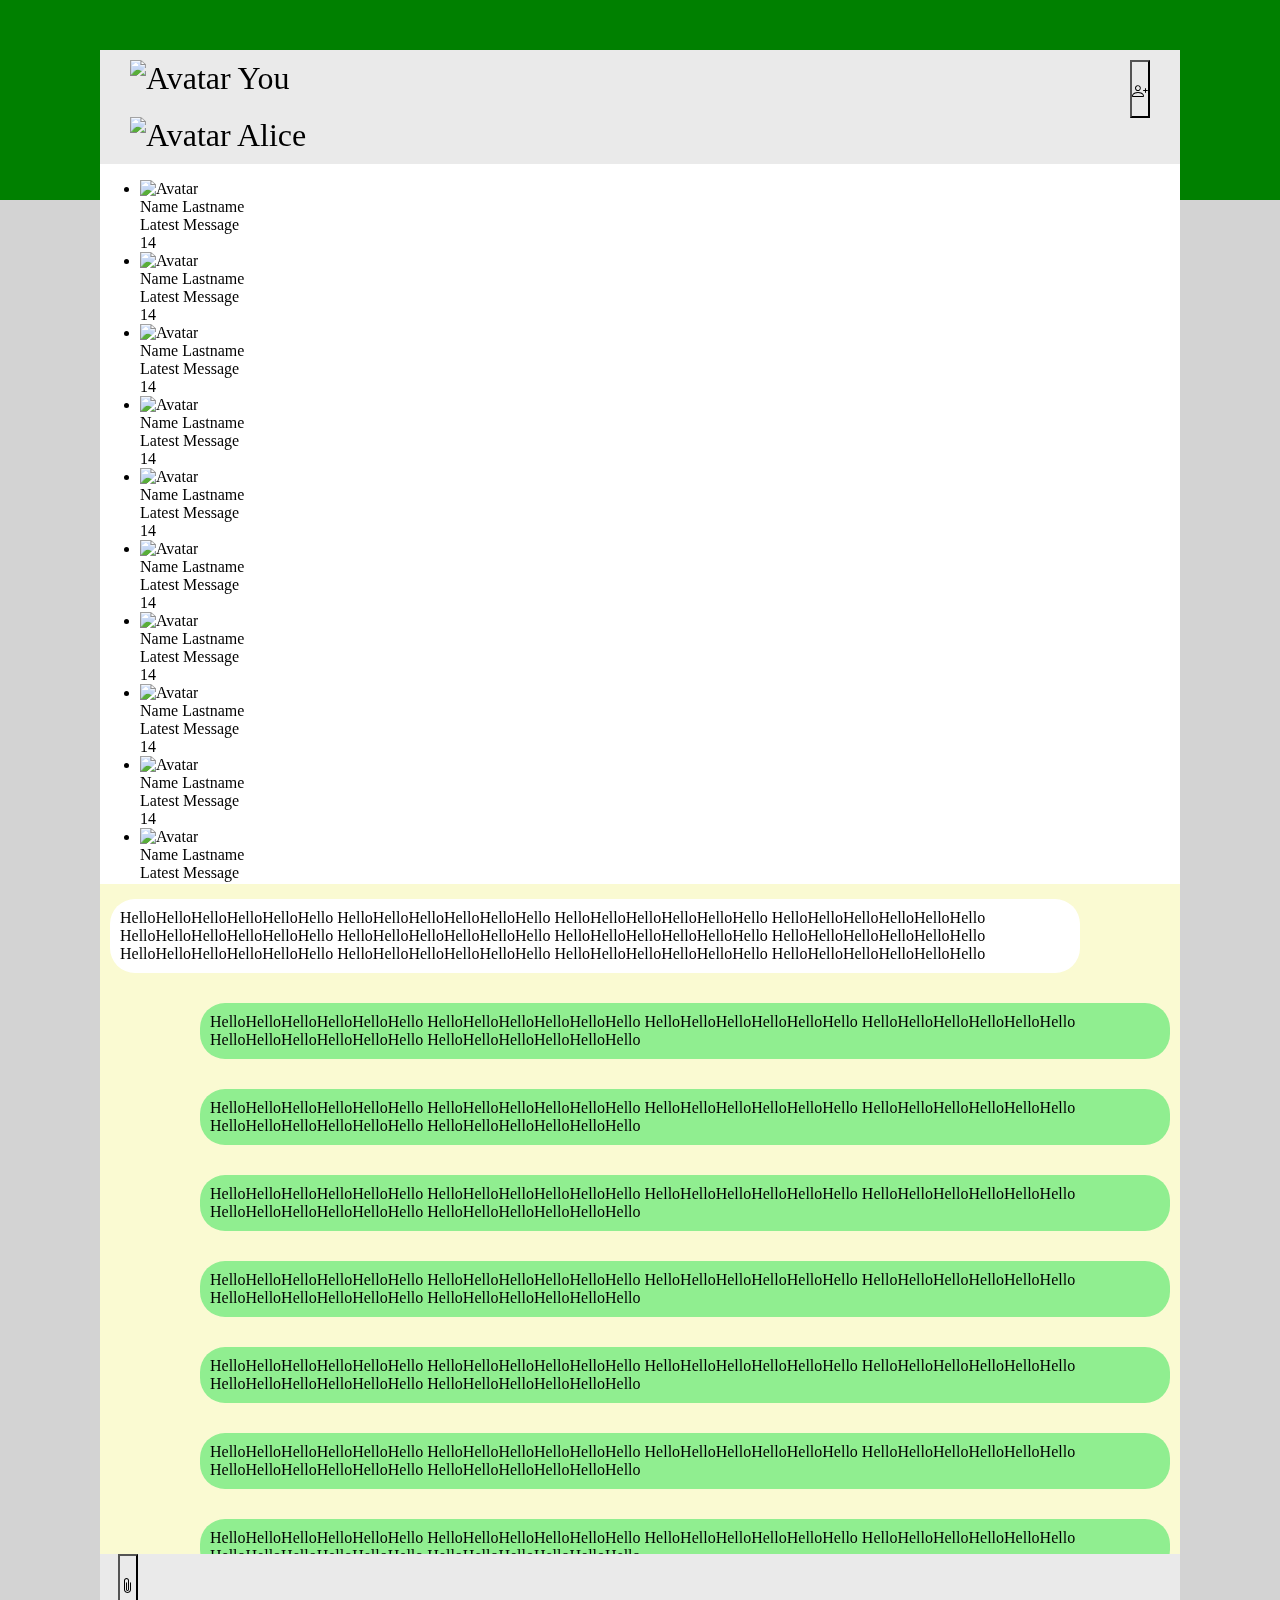
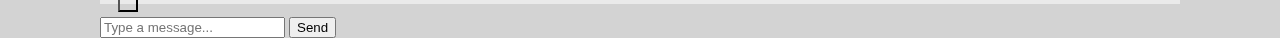
==== chat.html @ dcec4a29 "Merge branch 'main' of https://github.com/Mahmudhassan18/Whatsapp-Project" ====
<!DOCTYPE html>
<html>

<head>
    <title>Chat</title>
    <link href="https://cdn.jsdelivr.net/npm/bootstrap@5.1.3/dist/css/bootstrap.min.css" rel="stylesheet"
        integrity="sha384-1BmE4kWBq78iYhFldvKuhfTAU6auU8tT94WrHftjDbrCEXSU1oBoqyl2QvZ6jIW3" crossorigin="anonymous">
    <link rel="stylesheet" href="https://cdn.jsdelivr.net/npm/bootstrap-icons@1.7.2/font/bootstrap-icons.css">
    <link href="style.css" rel="stylesheet">
</head>

<body>
    <div id="greenSquare"></div>
    <div class="boxContainer">
        <div class="chatBox">
            <div class="row">
                <div class="col-4 user">
                    <img src="https://tinyurl.com/2p97hjy2" alt="Avatar" style="width:60px">
                    You
                    <button type="button" class="btn transparentButton" id="addContact">
                        <h3>
                            <i class="bi bi-person-plus"></i>
                        </h3>
                    </button>
                </div>
                <div class="col user">
                    <img src="https://tinyurl.com/2p97hjy2" alt="Avatar" style="width:60px">
                    Alice
                </div>
            </div>
            <div class="row" style="height:100%; margin-bottom:50px;">
                <div class="col-4 chatListCol">
                    <ul class="list-group">
                        <li class="list-group-item d-flex justify-content-between align-items-start">
                            <img src="https://tinyurl.com/2p97hjy2" alt="Avatar" style="width:60px">
                            <div class="ms-2 me-auto">
                                <div class="fw-bold">Name Lastname</div>
                                Latest Message
                            </div>
                            <span class="badge bg-primary rounded-pill">14</span>
                        </li>
                        <li class="list-group-item d-flex justify-content-between align-items-start">
                            <img src="https://tinyurl.com/2p97hjy2" alt="Avatar" style="width:60px">
                            <div class="ms-2 me-auto">
                                <div class="fw-bold">Name Lastname</div>
                                Latest Message
                            </div>
                            <span class="badge bg-primary rounded-pill">14</span>
                        </li>
                        <li class="list-group-item d-flex justify-content-between align-items-start">
                            <img src="https://tinyurl.com/2p97hjy2" alt="Avatar" style="width:60px">
                            <div class="ms-2 me-auto">
                                <div class="fw-bold">Name Lastname</div>
                                Latest Message
                            </div>
                            <span class="badge bg-primary rounded-pill">14</span>
                        </li>
                        <li class="list-group-item d-flex justify-content-between align-items-start">
                            <img src="https://tinyurl.com/2p97hjy2" alt="Avatar" style="width:60px">
                            <div class="ms-2 me-auto">
                                <div class="fw-bold">Name Lastname</div>
                                Latest Message
                            </div>
                            <span class="badge bg-primary rounded-pill">14</span>
                        </li>
                        <li class="list-group-item d-flex justify-content-between align-items-start">
                            <img src="https://tinyurl.com/2p97hjy2" alt="Avatar" style="width:60px">
                            <div class="ms-2 me-auto">
                                <div class="fw-bold">Name Lastname</div>
                                Latest Message
                            </div>
                            <span class="badge bg-primary rounded-pill">14</span>
                        </li>
                        <li class="list-group-item d-flex justify-content-between align-items-start">
                            <img src="https://tinyurl.com/2p97hjy2" alt="Avatar" style="width:60px">
                            <div class="ms-2 me-auto">
                                <div class="fw-bold">Name Lastname</div>
                                Latest Message
                            </div>
                            <span class="badge bg-primary rounded-pill">14</span>
                        </li>
                        <li class="list-group-item d-flex justify-content-between align-items-start">
                            <img src="https://tinyurl.com/2p97hjy2" alt="Avatar" style="width:60px">
                            <div class="ms-2 me-auto">
                                <div class="fw-bold">Name Lastname</div>
                                Latest Message
                            </div>
                            <span class="badge bg-primary rounded-pill">14</span>
                        </li>
                        <li class="list-group-item d-flex justify-content-between align-items-start">
                            <img src="https://tinyurl.com/2p97hjy2" alt="Avatar" style="width:60px">
                            <div class="ms-2 me-auto">
                                <div class="fw-bold">Name Lastname</div>
                                Latest Message
                            </div>
                            <span class="badge bg-primary rounded-pill">14</span>
                        </li>
                        <li class="list-group-item d-flex justify-content-between align-items-start">
                            <img src="https://tinyurl.com/2p97hjy2" alt="Avatar" style="width:60px">
                            <div class="ms-2 me-auto">
                                <div class="fw-bold">Name Lastname</div>
                                Latest Message
                            </div>
                            <span class="badge bg-primary rounded-pill">14</span>
                        </li>
                        <li class="list-group-item d-flex justify-content-between align-items-start">
                            <img src="https://tinyurl.com/2p97hjy2" alt="Avatar" style="width:60px">
                            <div class="ms-2 me-auto">
                                <div class="fw-bold">Name Lastname</div>
                                Latest Message
                            </div>
                            <span class="badge bg-primary rounded-pill">14</span>
                        </li>
                        <li class="list-group-item d-flex justify-content-between align-items-start">
                            <img src="https://tinyurl.com/2p97hjy2" alt="Avatar" style="width:60px">
                            <div class="ms-2 me-auto">
                                <div class="fw-bold">Name Lastname</div>
                                Latest Message
                            </div>
                            <span class="badge bg-primary rounded-pill">14</span>
                        </li>
                    </ul>
                </div>
                <div class="col chats">
                    <div class="chatHistory">
                        <div class="row">
                            <div class="col">
                                <span class="othersSpeechBubble">
                                    HelloHelloHelloHelloHelloHello
                                    HelloHelloHelloHelloHelloHello
                                    HelloHelloHelloHelloHelloHello
                                    HelloHelloHelloHelloHelloHello
                                    HelloHelloHelloHelloHelloHello
                                    HelloHelloHelloHelloHelloHello
                                    HelloHelloHelloHelloHelloHello
                                    HelloHelloHelloHelloHelloHello
                                    HelloHelloHelloHelloHelloHello
                                    HelloHelloHelloHelloHelloHello
                                    HelloHelloHelloHelloHelloHello
                                    HelloHelloHelloHelloHelloHello
                                </span>
                            </div>
                        </div>
                        <div class="row">
                            <div class="col">
                                <span class="usersSpeechBubble">
                                    HelloHelloHelloHelloHelloHello
                                    HelloHelloHelloHelloHelloHello
                                    HelloHelloHelloHelloHelloHello
                                    HelloHelloHelloHelloHelloHello
                                    HelloHelloHelloHelloHelloHello
                                    HelloHelloHelloHelloHelloHello
                                </span>
                            </div>
                        </div>
                        <div class="row">
                            <div class="col">
                                <span class="usersSpeechBubble">
                                    HelloHelloHelloHelloHelloHello
                                    HelloHelloHelloHelloHelloHello
                                    HelloHelloHelloHelloHelloHello
                                    HelloHelloHelloHelloHelloHello
                                    HelloHelloHelloHelloHelloHello
                                    HelloHelloHelloHelloHelloHello
                                </span>
                            </div>
                        </div>
                        <div class="row">
                            <div class="col">
                                <span class="usersSpeechBubble">
                                    HelloHelloHelloHelloHelloHello
                                    HelloHelloHelloHelloHelloHello
                                    HelloHelloHelloHelloHelloHello
                                    HelloHelloHelloHelloHelloHello
                                    HelloHelloHelloHelloHelloHello
                                    HelloHelloHelloHelloHelloHello
                                </span>
                            </div>
                        </div>
                        <div class="row">
                            <div class="col">
                                <span class="usersSpeechBubble">
                                    HelloHelloHelloHelloHelloHello
                                    HelloHelloHelloHelloHelloHello
                                    HelloHelloHelloHelloHelloHello
                                    HelloHelloHelloHelloHelloHello
                                    HelloHelloHelloHelloHelloHello
                                    HelloHelloHelloHelloHelloHello
                                </span>
                            </div>
                        </div>
                        <div class="row">
                            <div class="col">
                                <span class="usersSpeechBubble">
                                    HelloHelloHelloHelloHelloHello
                                    HelloHelloHelloHelloHelloHello
                                    HelloHelloHelloHelloHelloHello
                                    HelloHelloHelloHelloHelloHello
                                    HelloHelloHelloHelloHelloHello
                                    HelloHelloHelloHelloHelloHello
                                </span>
                            </div>
                        </div>
                        <div class="row">
                            <div class="col">
                                <span class="usersSpeechBubble">
                                    HelloHelloHelloHelloHelloHello
                                    HelloHelloHelloHelloHelloHello
                                    HelloHelloHelloHelloHelloHello
                                    HelloHelloHelloHelloHelloHello
                                    HelloHelloHelloHelloHelloHello
                                    HelloHelloHelloHelloHelloHello
                                </span>
                            </div>
                        </div>
                        <div class="row">
                            <div class="col">
                                <span class="usersSpeechBubble">
                                    HelloHelloHelloHelloHelloHello
                                    HelloHelloHelloHelloHelloHello
                                    HelloHelloHelloHelloHelloHello
                                    HelloHelloHelloHelloHelloHello
                                    HelloHelloHelloHelloHelloHello
                                    HelloHelloHelloHelloHelloHello
                                </span>
                            </div>
                        </div>
                        <div class="row">
                            <div class="col">
                                <span class="usersSpeechBubble">
                                    HelloHelloHelloHelloHelloHello
                                    HelloHelloHelloHelloHelloHello
                                    HelloHelloHelloHelloHelloHello
                                    HelloHelloHelloHelloHelloHello
                                    HelloHelloHelloHelloHelloHello
                                    HelloHelloHelloHelloHelloHello
                                </span>
                            </div>
                        </div>
                        <div class="row">
                            <div class="col">
                                <span class="usersSpeechBubble">
                                    HelloHelloHelloHelloHelloHello
                                    HelloHelloHelloHelloHelloHello
                                    HelloHelloHelloHelloHelloHello
                                    HelloHelloHelloHelloHelloHello
                                    HelloHelloHelloHelloHelloHello
                                    HelloHelloHelloHelloHelloHello
                                </span>
                            </div>
                        </div>
                    </div>
                    <div class="sendMessageTab">
                        <div class="row">
                            <div class="container">
                                <div class="row">
                                    <div class="col-auto file-attach">
                                        <button type="button" class="btn transparentButton">
                                            <h3>
                                                <i class="bi bi-paperclip"></i>
                                            </h3>
                                        </button>
                                    </div>
                                    <div class="col">
                                        <div class="input-group mb-3 send-message">
                                            <input type="text" class="form-control" placeholder="Type a message..."
                                                aria-label="Recipient's username" aria-describedby="button-addon2">
                                            <button class="btn btn-outline-secondary" type="button"
                                                id="button-addon2">Send</button>
                                        </div>
                                    </div>
                                </div>
                            </div>
                        </div>
                    </div>
                </div>
            </div>
        </div>
    </div>
</body>

</html>
---- style.css ----
html{
    height: 100%;
    margin: 0;

}

body {
    overflow-y: hidden;
    height: 100%;
    margin: 0;
    background-color: lightgrey;
}

.formBox {
    padding-left: 30px;
    padding-top: 45px;
    padding-right: 30px;
    padding-bottom: 45px;

    margin-left: 100px;
    margin-top: 50px;
    margin-right: 100px;

    border-radius: 25px;
    background-color: #F6F6F6;
}

.boxContainer {
    margin: 0px;
    position: absolute;
    width: 100%;
    height: 100%;
    background-color: transparent;
}


.logo{
    padding-bottom: 20px;
    padding-left: 50%;
}
    
.chat-box{
    padding-left: 30px;
    padding-top: 45px;
    padding-right: 30px;
    padding-bottom: 45px;

    margin-left: 100px;
    margin-top: 50px;
    margin-right: 100px;

    border-radius: 20px;
    background-color: white;

}

#greenSquare {
    background-color: green;
    width: 100%;
    height: 200px;
    position: absolute;
}

.chatBox {
    margin-left: 100px;
    margin-top: 50px;
    margin-right: 100px;
}

.chatBox > .row > * {
    padding: 0px;
}

.user {
    padding-left: 30px !important;
    padding-top: 10px !important;
    padding-right: 30px !important;
    padding-bottom: 10px !important;
    background-color: #EAEAEA;
    font-size: 24pt;
}

.transparentButton {
    background-color: transparent;
    padding-left: 0px;
    padding-top: 5px;
    padding-right: 0px;
    padding-bottom: 0px;
}

#addContact {
    float: right;
}

.chatHistory {
    background-color: lightgoldenrodyellow;
    height: calc(80vh - 50px);
    overflow-y: auto;
    overflow-x: hidden;
}

.sendMessageTab {
    background-color: #EAEAEA;
    width: 100%;
    height: 50px;
    
}

.borderlessButton {
    color: blue;
    border: 0px;
}

.usersSpeechBubble {
    padding: 10px;
    background-color: lightgreen;
    border-radius: 25px;
    margin-top: 15px;
    margin-left: 100px;
    margin-bottom: 15px;
    margin-right: 10px;
    float: right;
}

.othersSpeechBubble {
    padding: 10px;
    background-color: white;
    border-radius: 25px;
    margin-top: 15px;
    margin-left: 10px;
    margin-bottom: 15px;
    margin-right: 100px;
    float: left;
}
.list-group-item{
    border-bottom: 0.5;

}

.list-group-item:hover{
    border-bottom: 0.5;
    background-color: lightgray;
}

.chatListCol{
    overflow: auto;
    height: 80vh;
    background-color: white;
}

.file-attach{
    margin-left: 18px;
    padding: 0px;
}

.send-message{
    padding-top: 5px;
    padding-right: 5px;
}
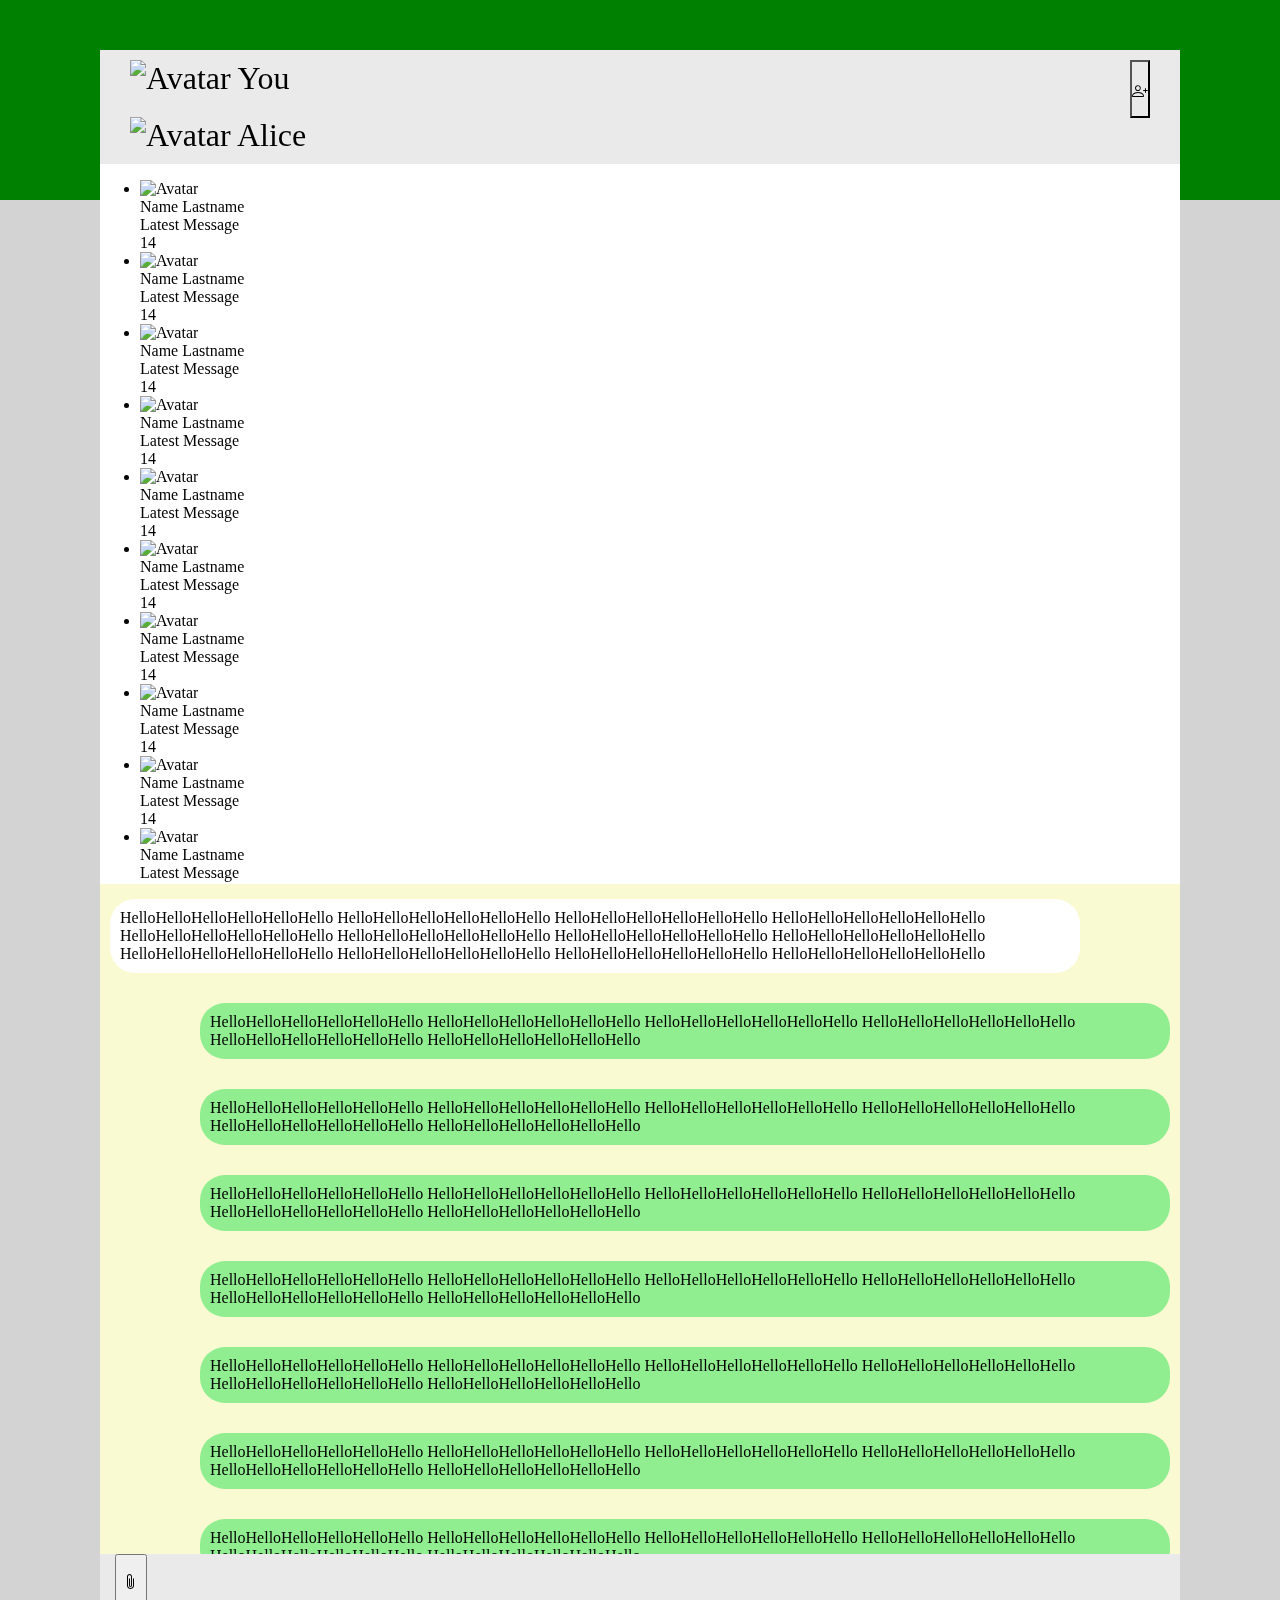
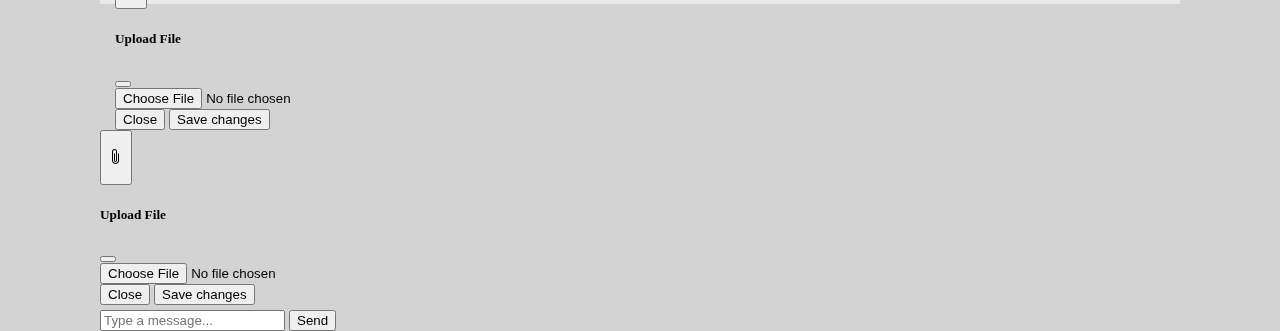
==== commit df0db8b0: "Added Microphone and Login Logic" ====
--- a/chat.html
+++ b/chat.html
@@ -111,14 +111,6 @@
                             </div>
                             <span class="badge bg-primary rounded-pill">14</span>
                         </li>
-                        <li class="list-group-item d-flex justify-content-between align-items-start">
-                            <img src="https://tinyurl.com/2p97hjy2" alt="Avatar" style="width:60px">
-                            <div class="ms-2 me-auto">
-                                <div class="fw-bold">Name Lastname</div>
-                                Latest Message
-                            </div>
-                            <span class="badge bg-primary rounded-pill">14</span>
-                        </li>
                     </ul>
                 </div>
                 <div class="col chats">
@@ -255,11 +247,70 @@
                             <div class="container">
                                 <div class="row">
                                     <div class="col-auto file-attach">
-                                        <button type="button" class="btn transparentButton">
+                                        <!-- Button trigger modal -->
+                                        <button type="button" class="btn" data-bs-toggle="modal"
+                                            data-bs-target="#exampleModal">
                                             <h3>
                                                 <i class="bi bi-paperclip"></i>
                                             </h3>
                                         </button>
+                                        <!-- Modal -->
+                                        <div class="modal fade" id="exampleModal" tabindex="-1"
+                                            aria-labelledby="exampleModalLabel" aria-hidden="true">
+                                            <div class="modal-dialog">
+                                                <div class="modal-content">
+                                                    <div class="modal-header">
+                                                        <h5 class="modal-title" id="exampleModalLabel">Upload File</h5>
+                                                        <button type="button" class="btn-close" data-bs-dismiss="modal"
+                                                            aria-label="Close"></button>
+                                                    </div>
+                                                    <div class="modal-body">
+                                                        <div class="input-group mb-3">
+                                                            <input type="file" class="form-control" id="inputGroupFile02">
+                                                          </div>
+                                                    </div>
+                                                    <div class="modal-footer">
+                                                        <button type="button" class="btn btn-secondary"
+                                                            data-bs-dismiss="modal">Close</button>
+                                                        <button type="button" class="btn btn-primary">Save
+                                                            changes</button>
+                                                    </div>
+                                                </div>
+                                            </div>
+                                        </div>
+                                    </div>
+                                    <div class="col-auto micro">
+                                        <!-- Button trigger modal -->
+                                        <button type="button" class="btn" data-bs-toggle="modal"
+                                            data-bs-target="#exampleModal">
+                                            <h3>
+                                                <i class="bi bi-paperclip"></i>
+                                            </h3>
+                                        </button>
+                                        <!-- Modal -->
+                                        <div class="modal fade" id="exampleModal" tabindex="-1"
+                                            aria-labelledby="exampleModalLabel" aria-hidden="true">
+                                            <div class="modal-dialog">
+                                                <div class="modal-content">
+                                                    <div class="modal-header">
+                                                        <h5 class="modal-title" id="exampleModalLabel">Upload File</h5>
+                                                        <button type="button" class="btn-close" data-bs-dismiss="modal"
+                                                            aria-label="Close"></button>
+                                                    </div>
+                                                    <div class="modal-body">
+                                                        <div class="input-group mb-3">
+                                                            <input type="file" class="form-control" id="inputGroupFile02">
+                                                          </div>
+                                                    </div>
+                                                    <div class="modal-footer">
+                                                        <button type="button" class="btn btn-secondary"
+                                                            data-bs-dismiss="modal">Close</button>
+                                                        <button type="button" class="btn btn-primary">Save
+                                                            changes</button>
+                                                    </div>
+                                                </div>
+                                            </div>
+                                        </div>
                                     </div>
                                     <div class="col">
                                         <div class="input-group mb-3 send-message">
@@ -277,6 +328,9 @@
             </div>
         </div>
     </div>
+    <script src="https://cdn.jsdelivr.net/npm/bootstrap@5.1.3/dist/js/bootstrap.bundle.min.js"
+        integrity="sha384-ka7Sk0Gln4gmtz2MlQnikT1wXgYsOg+OMhuP+IlRH9sENBO0LRn5q+8nbTov4+1p"
+        crossorigin="anonymous"></script>
 </body>
 
 </html>--- a/style.css
+++ b/style.css
@@ -1,7 +1,6 @@
 html{
     height: 100%;
     margin: 0;
-
 }
 
 body {
@@ -149,7 +148,11 @@
 }
 
 .file-attach{
-    margin-left: 18px;
+    margin-left: 15px;
+    padding: 0px;
+}
+
+.microphone{
     padding: 0px;
 }
 
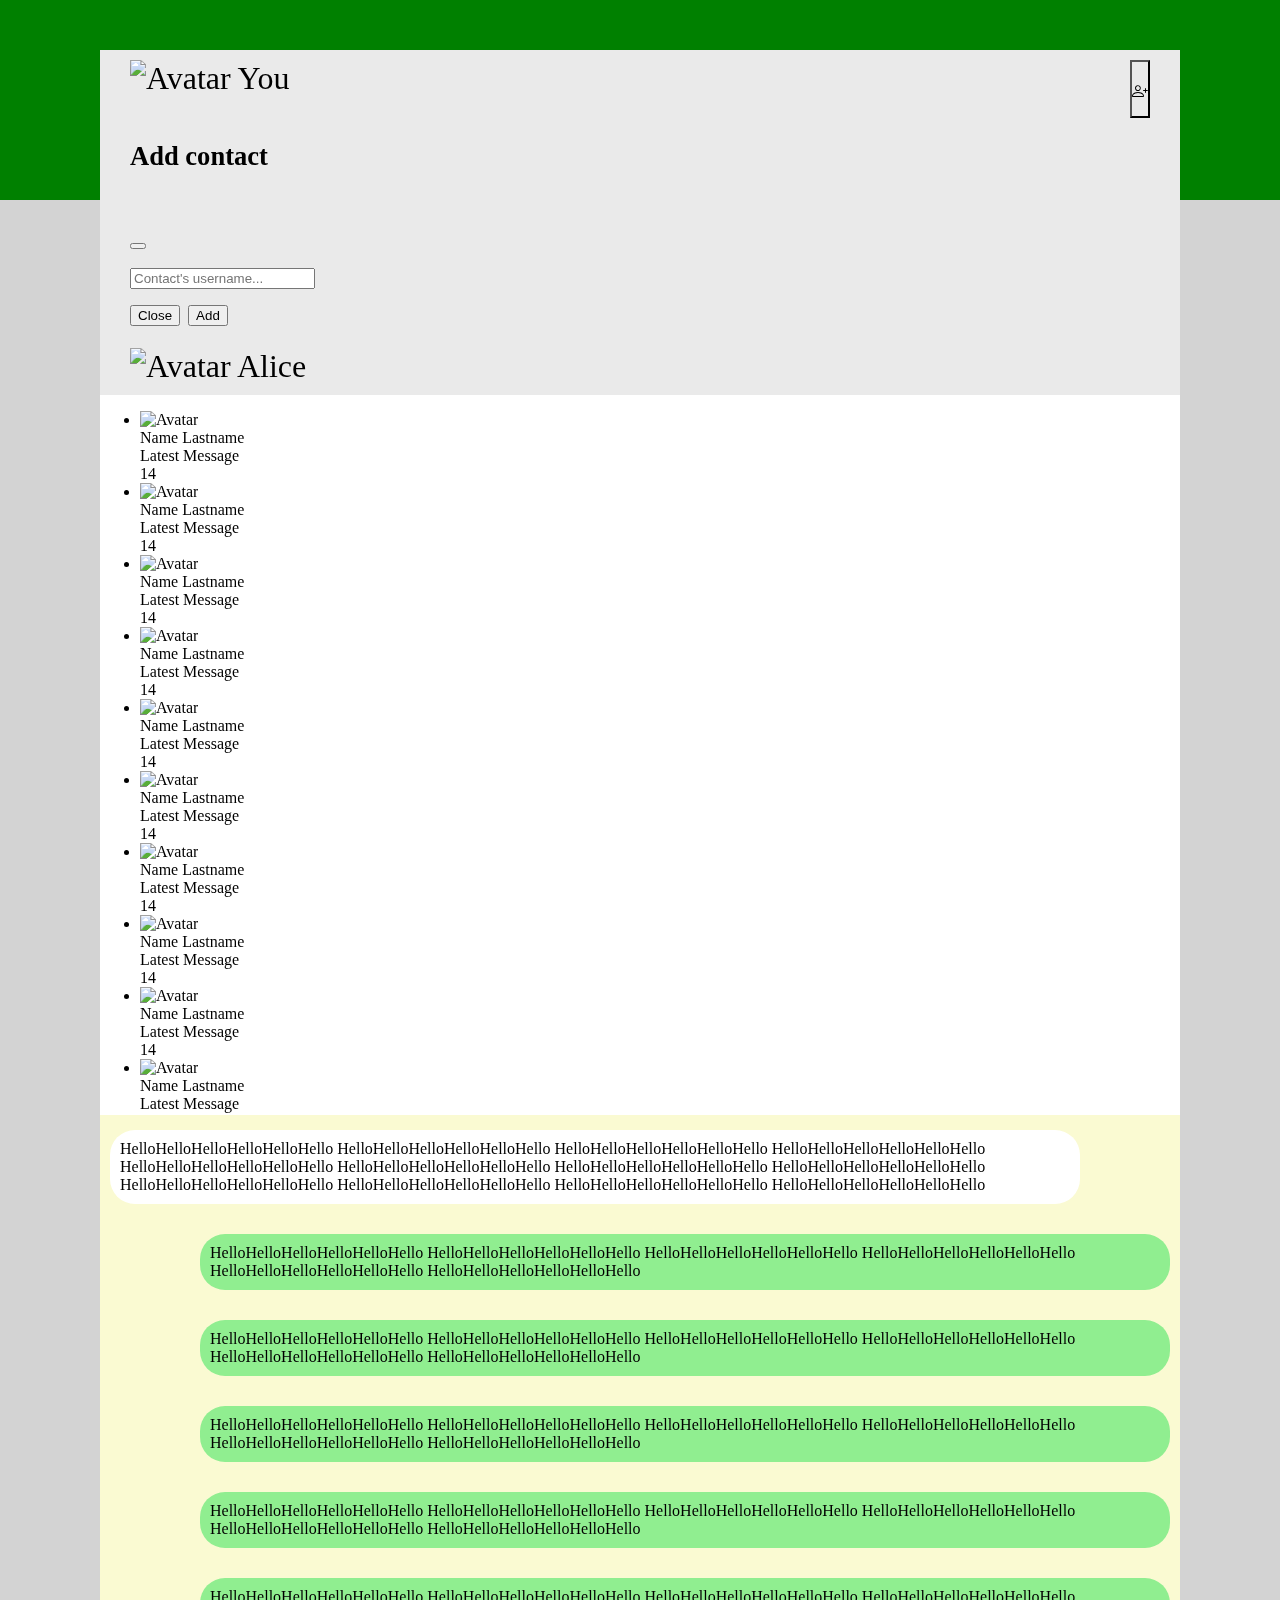
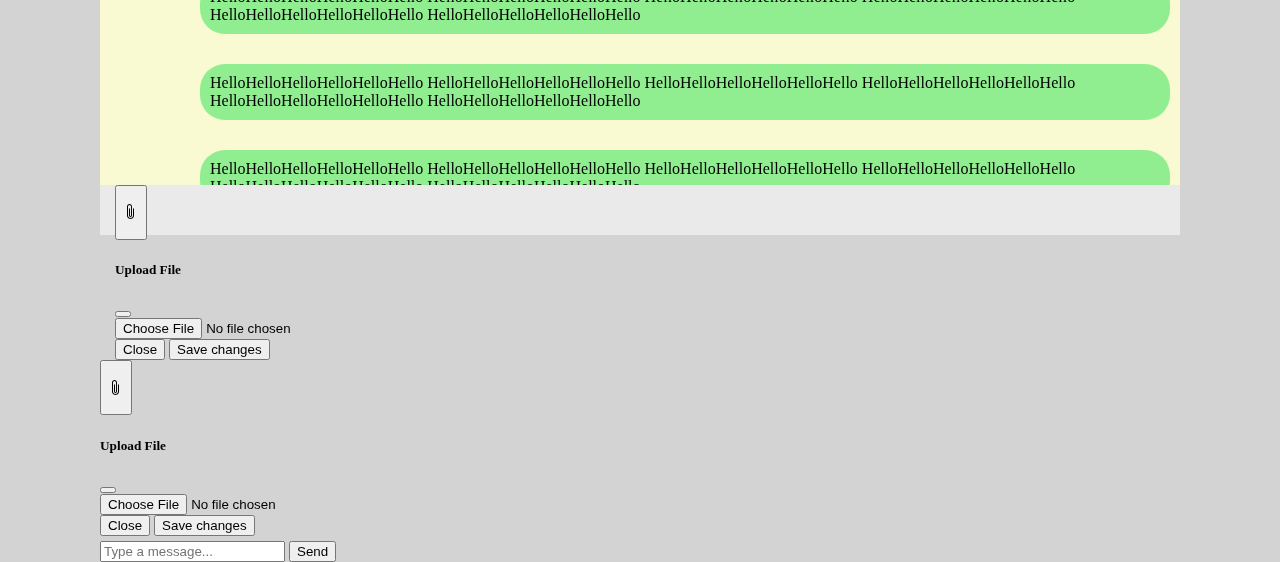
==== commit 3f7fa361: "Added the ability to add a contact" ====
--- a/chat.html
+++ b/chat.html
@@ -16,12 +16,37 @@
             <div class="row">
                 <div class="col-4 user">
                     <img src="https://tinyurl.com/2p97hjy2" alt="Avatar" style="width:60px">
-                    You
-                    <button type="button" class="btn transparentButton" id="addContact">
+                    You                    
+                    <!-- Button trigger modal -->
+                    <button type="button" class="btn transparentButton" id="addContact" data-bs-toggle="modal"
+                        data-bs-target="#addContactModal">
                         <h3>
                             <i class="bi bi-person-plus"></i>
                         </h3>
                     </button>
+                    <!-- Modal -->
+                    <div class="modal fade" id="addContactModal" tabindex="-1"
+                        aria-labelledby="exampleModalLabel" aria-hidden="true">
+                        <div class="modal-dialog">
+                            <div class="modal-content">
+                                <div class="modal-header">
+                                    <h5 class="modal-title" id="exampleModalLabel">Add contact</h5>
+                                        <button type="button" class="btn-close" data-bs-dismiss="modal"
+                                        aria-label="Close"></button>
+                                </div>
+                                <div class="modal-body">
+                                    <div class="input-group mb-3">
+                                        <input type="text" class="form-control" placeholder="Contact's username..." id="inputContact">
+                                        </div>
+                                </div>
+                                <div class="modal-footer">
+                                    <button type="button" class="btn btn-secondary"
+                                        data-bs-dismiss="modal">Close</button>
+                                    <button type="button" class="btn btn-primary" onclick="addContact()">Add</button>
+                                </div>
+                            </div>
+                        </div>
+                    </div>
                 </div>
                 <div class="col user">
                     <img src="https://tinyurl.com/2p97hjy2" alt="Avatar" style="width:60px">
@@ -30,7 +55,15 @@
             </div>
             <div class="row" style="height:100%; margin-bottom:50px;">
                 <div class="col-4 chatListCol">
-                    <ul class="list-group">
+                    <ul class="list-group" id="chatList">
+                        <li class="list-group-item d-flex justify-content-between align-items-start">
+                            <img src="https://tinyurl.com/2p97hjy2" alt="Avatar" style="width:60px">
+                            <div class="ms-2 me-auto">
+                                <div class="fw-bold">Name Lastname</div>
+                                Latest Message
+                            </div>
+                            <span class="badge bg-primary rounded-pill">14</span>
+                        </li>
                         <li class="list-group-item d-flex justify-content-between align-items-start">
                             <img src="https://tinyurl.com/2p97hjy2" alt="Avatar" style="width:60px">
                             <div class="ms-2 me-auto">
@@ -328,6 +361,7 @@
             </div>
         </div>
     </div>
+    <script src="main.js"></script>
     <script src="https://cdn.jsdelivr.net/npm/bootstrap@5.1.3/dist/js/bootstrap.bundle.min.js"
         integrity="sha384-ka7Sk0Gln4gmtz2MlQnikT1wXgYsOg+OMhuP+IlRH9sENBO0LRn5q+8nbTov4+1p"
         crossorigin="anonymous"></script>
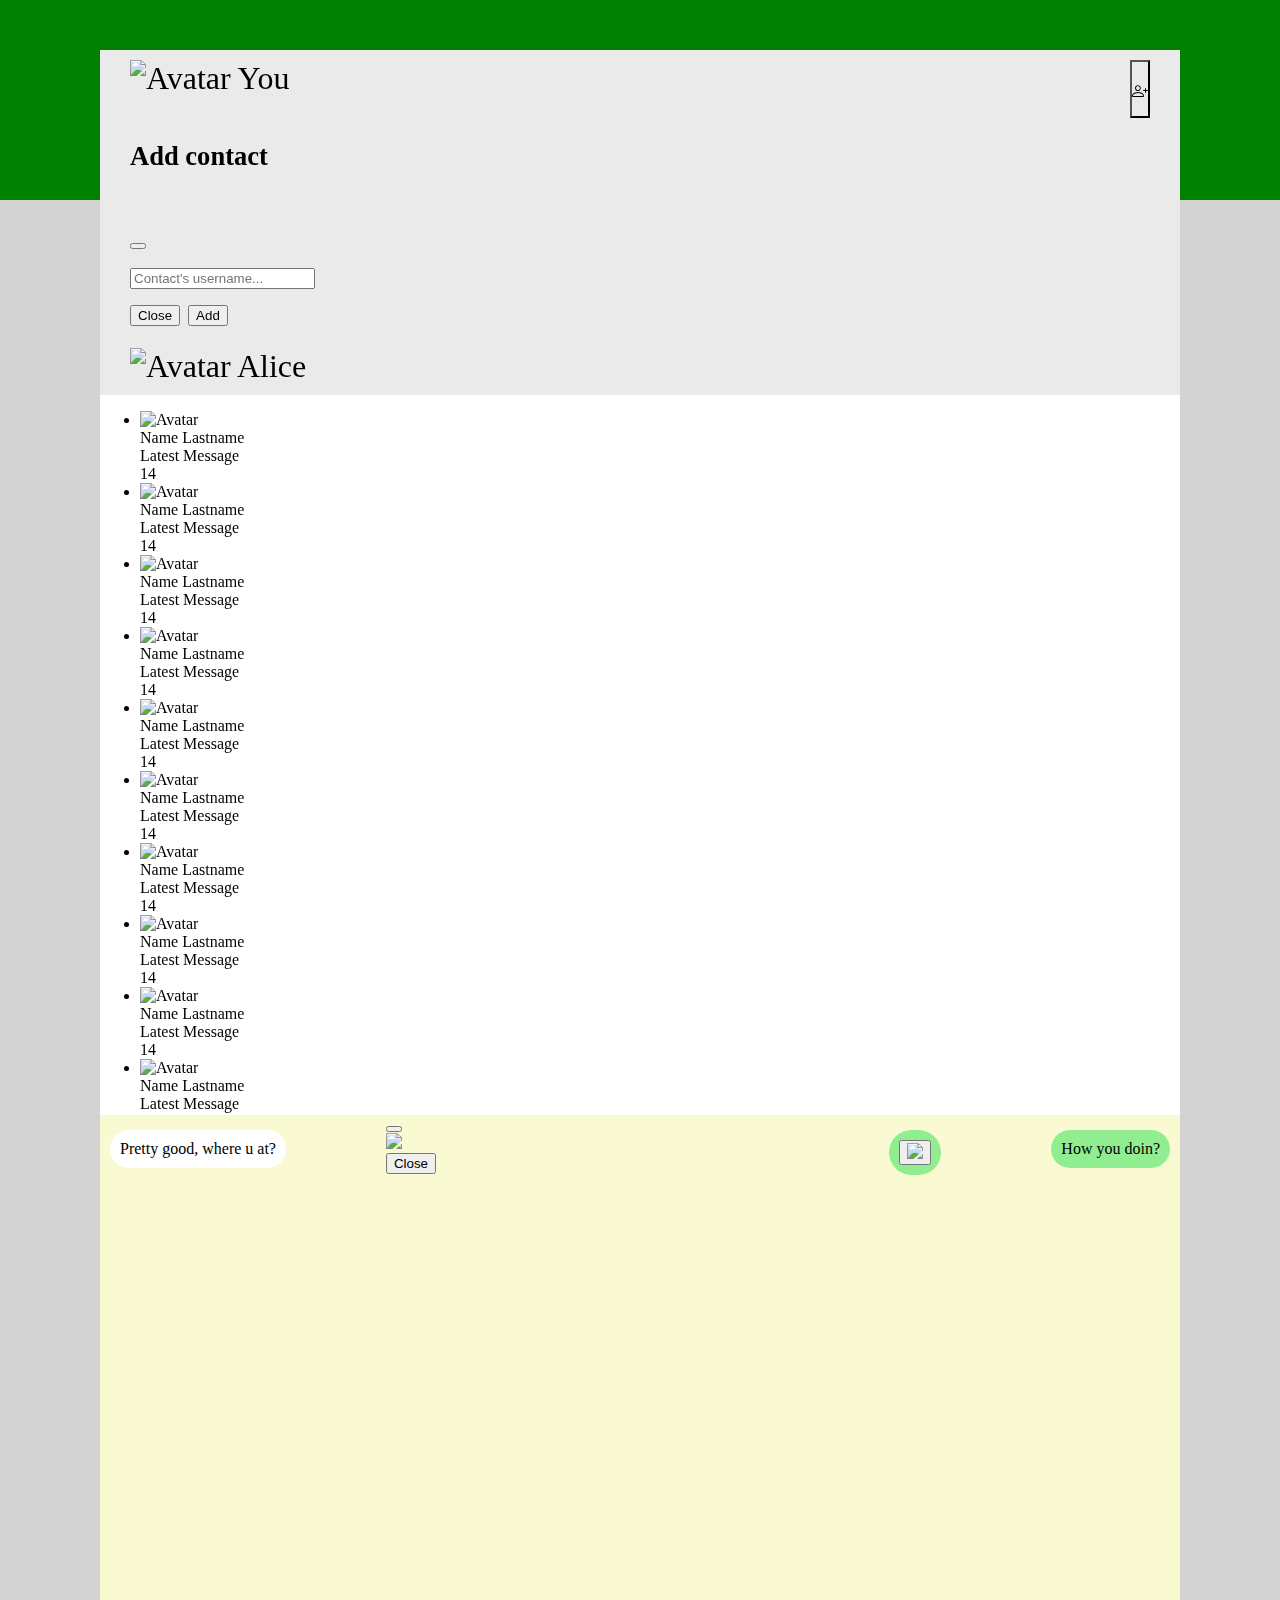
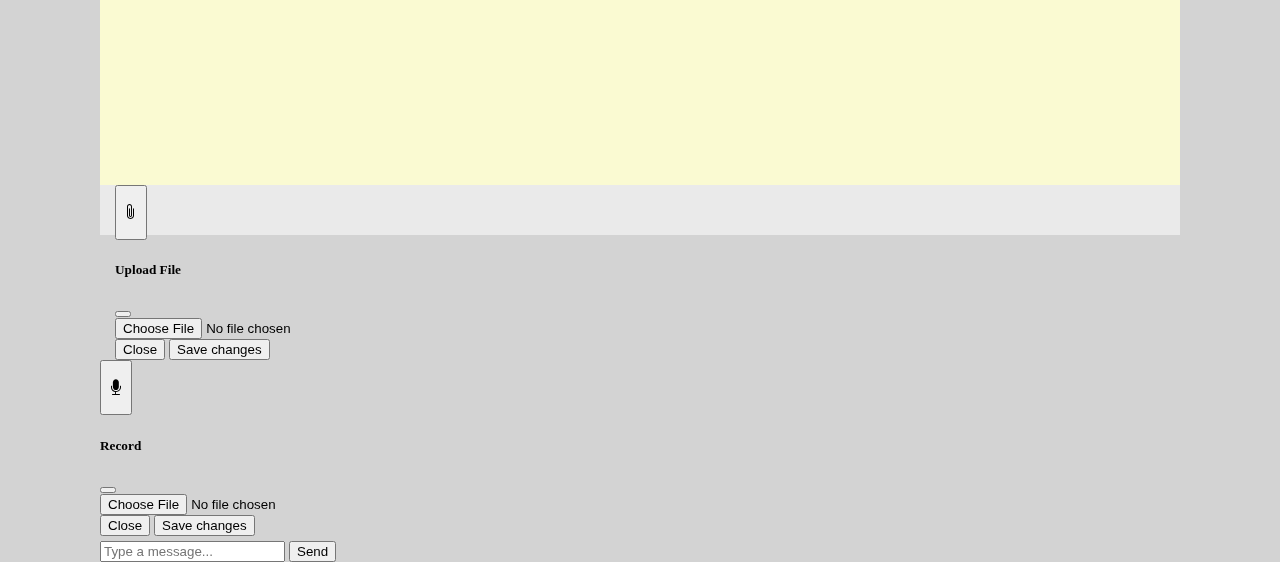
==== commit 4609af9a: "Added Pop-up Picture Viewer" ====
--- a/chat.html
+++ b/chat.html
@@ -16,7 +16,7 @@
             <div class="row">
                 <div class="col-4 user">
                     <img src="https://tinyurl.com/2p97hjy2" alt="Avatar" style="width:60px">
-                    You                    
+                    You
                     <!-- Button trigger modal -->
                     <button type="button" class="btn transparentButton" id="addContact" data-bs-toggle="modal"
                         data-bs-target="#addContactModal">
@@ -25,19 +25,20 @@
                         </h3>
                     </button>
                     <!-- Modal -->
-                    <div class="modal fade" id="addContactModal" tabindex="-1"
-                        aria-labelledby="exampleModalLabel" aria-hidden="true">
+                    <div class="modal fade" id="addContactModal" tabindex="-1" aria-labelledby="exampleModalLabel"
+                        aria-hidden="true">
                         <div class="modal-dialog">
                             <div class="modal-content">
                                 <div class="modal-header">
                                     <h5 class="modal-title" id="exampleModalLabel">Add contact</h5>
-                                        <button type="button" class="btn-close" data-bs-dismiss="modal"
+                                    <button type="button" class="btn-close" data-bs-dismiss="modal"
                                         aria-label="Close"></button>
                                 </div>
                                 <div class="modal-body">
                                     <div class="input-group mb-3">
-                                        <input type="text" class="form-control" placeholder="Contact's username..." id="inputContact">
-                                        </div>
+                                        <input type="text" class="form-control" placeholder="Contact's username..."
+                                            id="inputContact">
+                                    </div>
                                 </div>
                                 <div class="modal-footer">
                                     <button type="button" class="btn btn-secondary"
@@ -147,131 +148,48 @@
                     </ul>
                 </div>
                 <div class="col chats">
-                    <div class="chatHistory">
+                    <div class="chatHistory" id="sentChat">
+                        <div class="row">
+                            <div class="col">
+                                <span class="usersSpeechBubble">
+                                    How you doin?
+                                </span>
+                            </div>
+                        </div>
                         <div class="row">
                             <div class="col">
                                 <span class="othersSpeechBubble">
-                                    HelloHelloHelloHelloHelloHello
-                                    HelloHelloHelloHelloHelloHello
-                                    HelloHelloHelloHelloHelloHello
-                                    HelloHelloHelloHelloHelloHello
-                                    HelloHelloHelloHelloHelloHello
-                                    HelloHelloHelloHelloHelloHello
-                                    HelloHelloHelloHelloHelloHello
-                                    HelloHelloHelloHelloHelloHello
-                                    HelloHelloHelloHelloHelloHello
-                                    HelloHelloHelloHelloHelloHello
-                                    HelloHelloHelloHelloHelloHello
-                                    HelloHelloHelloHelloHelloHello
+                                    Pretty good, where u at?
                                 </span>
                             </div>
                         </div>
                         <div class="row">
                             <div class="col">
-                                <span class="usersSpeechBubble">
-                                    HelloHelloHelloHelloHelloHello
-                                    HelloHelloHelloHelloHelloHello
-                                    HelloHelloHelloHelloHelloHello
-                                    HelloHelloHelloHelloHelloHello
-                                    HelloHelloHelloHelloHelloHello
-                                    HelloHelloHelloHelloHelloHello
-                                </span>
-                            </div>
-                        </div>
-                        <div class="row">
-                            <div class="col">
-                                <span class="usersSpeechBubble">
-                                    HelloHelloHelloHelloHelloHello
-                                    HelloHelloHelloHelloHelloHello
-                                    HelloHelloHelloHelloHelloHello
-                                    HelloHelloHelloHelloHelloHello
-                                    HelloHelloHelloHelloHelloHello
-                                    HelloHelloHelloHelloHelloHello
-                                </span>
-                            </div>
-                        </div>
-                        <div class="row">
-                            <div class="col">
-                                <span class="usersSpeechBubble">
-                                    HelloHelloHelloHelloHelloHello
-                                    HelloHelloHelloHelloHelloHello
-                                    HelloHelloHelloHelloHelloHello
-                                    HelloHelloHelloHelloHelloHello
-                                    HelloHelloHelloHelloHelloHello
-                                    HelloHelloHelloHelloHelloHello
-                                </span>
-                            </div>
-                        </div>
-                        <div class="row">
-                            <div class="col">
-                                <span class="usersSpeechBubble">
-                                    HelloHelloHelloHelloHelloHello
-                                    HelloHelloHelloHelloHelloHello
-                                    HelloHelloHelloHelloHelloHello
-                                    HelloHelloHelloHelloHelloHello
-                                    HelloHelloHelloHelloHelloHello
-                                    HelloHelloHelloHelloHelloHello
-                                </span>
-                            </div>
-                        </div>
-                        <div class="row">
-                            <div class="col">
-                                <span class="usersSpeechBubble">
-                                    HelloHelloHelloHelloHelloHello
-                                    HelloHelloHelloHelloHelloHello
-                                    HelloHelloHelloHelloHelloHello
-                                    HelloHelloHelloHelloHelloHello
-                                    HelloHelloHelloHelloHelloHello
-                                    HelloHelloHelloHelloHelloHello
-                                </span>
-                            </div>
-                        </div>
-                        <div class="row">
-                            <div class="col">
-                                <span class="usersSpeechBubble">
-                                    HelloHelloHelloHelloHelloHello
-                                    HelloHelloHelloHelloHelloHello
-                                    HelloHelloHelloHelloHelloHello
-                                    HelloHelloHelloHelloHelloHello
-                                    HelloHelloHelloHelloHelloHello
-                                    HelloHelloHelloHelloHelloHello
-                                </span>
-                            </div>
-                        </div>
-                        <div class="row">
-                            <div class="col">
-                                <span class="usersSpeechBubble">
-                                    HelloHelloHelloHelloHelloHello
-                                    HelloHelloHelloHelloHelloHello
-                                    HelloHelloHelloHelloHelloHello
-                                    HelloHelloHelloHelloHelloHello
-                                    HelloHelloHelloHelloHelloHello
-                                    HelloHelloHelloHelloHelloHello
-                                </span>
-                            </div>
-                        </div>
-                        <div class="row">
-                            <div class="col">
-                                <span class="usersSpeechBubble">
-                                    HelloHelloHelloHelloHelloHello
-                                    HelloHelloHelloHelloHelloHello
-                                    HelloHelloHelloHelloHelloHello
-                                    HelloHelloHelloHelloHelloHello
-                                    HelloHelloHelloHelloHelloHello
-                                    HelloHelloHelloHelloHelloHello
-                                </span>
-                            </div>
-                        </div>
-                        <div class="row">
-                            <div class="col">
-                                <span class="usersSpeechBubble">
-                                    HelloHelloHelloHelloHelloHello
-                                    HelloHelloHelloHelloHelloHello
-                                    HelloHelloHelloHelloHelloHello
-                                    HelloHelloHelloHelloHelloHello
-                                    HelloHelloHelloHelloHelloHello
-                                    HelloHelloHelloHelloHelloHello
-                                </span>
+                                <span class="usersSpeechBubble img-message">
+                                    <button type="button" class="btn" data-bs-toggle="modal"
+                                    data-bs-target="#messagePic">
+                                    <img src="https://tinyurl.com/5n8chd8j" style="width:200px">
+                                </button>
+                            </span>
+                                <!-- Modal -->
+                                <div class="modal fade" id="messagePic" tabindex="-1"
+                                    aria-labelledby="messagePicLabel" aria-hidden="true">
+                                    <div class="modal-dialog">
+                                        <div class="modal-content">
+                                            <div class="modal-header">
+                                                <button type="button" class="btn-close" data-bs-dismiss="modal"
+                                                    aria-label="Close"></button>
+                                            </div>
+                                            <div class="modal-body">
+                                                <img src="https://tinyurl.com/5n8chd8j" style="width:100%">
+                                            </div>
+                                            <div class="modal-footer">
+                                                <button type="button" class="btn btn-secondary"
+                                                    data-bs-dismiss="modal">Close</button>
+                                            </div>
+                                        </div>
+                                    </div>
+                                </div>
                             </div>
                         </div>
                     </div>
@@ -282,25 +200,26 @@
                                     <div class="col-auto file-attach">
                                         <!-- Button trigger modal -->
                                         <button type="button" class="btn" data-bs-toggle="modal"
-                                            data-bs-target="#exampleModal">
+                                            data-bs-target="#paperclipModal">
                                             <h3>
                                                 <i class="bi bi-paperclip"></i>
                                             </h3>
                                         </button>
                                         <!-- Modal -->
-                                        <div class="modal fade" id="exampleModal" tabindex="-1"
-                                            aria-labelledby="exampleModalLabel" aria-hidden="true">
+                                        <div class="modal fade" id="paperclipModal" tabindex="-1"
+                                            aria-labelledby="paperclipModalLabel" aria-hidden="true">
                                             <div class="modal-dialog">
                                                 <div class="modal-content">
                                                     <div class="modal-header">
-                                                        <h5 class="modal-title" id="exampleModalLabel">Upload File</h5>
+                                                        <h5 class="modal-title" id="paperclipModalLabel">Upload File
+                                                        </h5>
                                                         <button type="button" class="btn-close" data-bs-dismiss="modal"
                                                             aria-label="Close"></button>
                                                     </div>
                                                     <div class="modal-body">
                                                         <div class="input-group mb-3">
-                                                            <input type="file" class="form-control" id="inputGroupFile02">
-                                                          </div>
+                                                            <input type="file" class="form-control" id="inputFile">
+                                                        </div>
                                                     </div>
                                                     <div class="modal-footer">
                                                         <button type="button" class="btn btn-secondary"
@@ -315,25 +234,25 @@
                                     <div class="col-auto micro">
                                         <!-- Button trigger modal -->
                                         <button type="button" class="btn" data-bs-toggle="modal"
-                                            data-bs-target="#exampleModal">
+                                            data-bs-target="#microphoneModal">
                                             <h3>
-                                                <i class="bi bi-paperclip"></i>
+                                                <i class="bi bi-mic-fill"></i>
                                             </h3>
                                         </button>
                                         <!-- Modal -->
-                                        <div class="modal fade" id="exampleModal" tabindex="-1"
-                                            aria-labelledby="exampleModalLabel" aria-hidden="true">
+                                        <div class="modal fade" id="microphoneModal" tabindex="-1"
+                                            aria-labelledby="microphoneModalLabel" aria-hidden="true">
                                             <div class="modal-dialog">
                                                 <div class="modal-content">
                                                     <div class="modal-header">
-                                                        <h5 class="modal-title" id="exampleModalLabel">Upload File</h5>
+                                                        <h5 class="modal-title" id="microphoneModalLabel">Record</h5>
                                                         <button type="button" class="btn-close" data-bs-dismiss="modal"
                                                             aria-label="Close"></button>
                                                     </div>
                                                     <div class="modal-body">
                                                         <div class="input-group mb-3">
-                                                            <input type="file" class="form-control" id="inputGroupFile02">
-                                                          </div>
+                                                            <input type="file" class="form-control" id="inputAudio">
+                                                        </div>
                                                     </div>
                                                     <div class="modal-footer">
                                                         <button type="button" class="btn btn-secondary"
@@ -347,10 +266,11 @@
                                     </div>
                                     <div class="col">
                                         <div class="input-group mb-3 send-message">
-                                            <input type="text" class="form-control" placeholder="Type a message..."
-                                                aria-label="Recipient's username" aria-describedby="button-addon2">
-                                            <button class="btn btn-outline-secondary" type="button"
-                                                id="button-addon2">Send</button>
+                                            <input type="text" class="form-control" id="message-to-send"
+                                                placeholder="Type a message..." aria-label="Recipient's username"
+                                                aria-describedby="button-addon2">
+                                            <button class="btn btn-outline-secondary" onclick="sendmessage()"
+                                                type="button" id="button-addon2">Send</button>
                                         </div>
                                     </div>
                                 </div>
--- a/style.css
+++ b/style.css
@@ -160,3 +160,5 @@
     padding-top: 5px;
     padding-right: 5px;
 }
+
+
